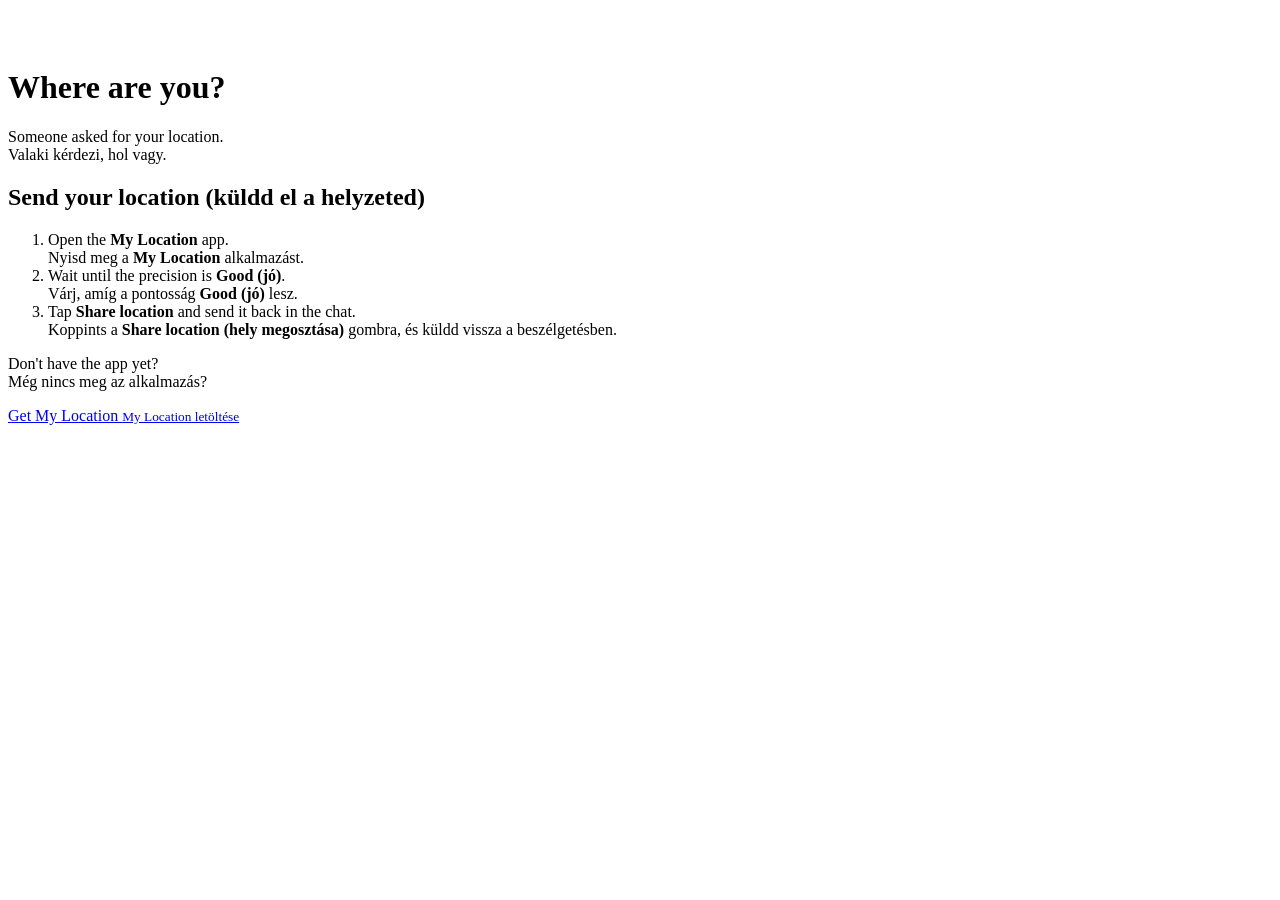
==== website/where/index.html @ dccfeef8 "Sign release builds with a fixed key and add the website files CI now builds the release APK signed " ====
<!doctype html>
<html lang="en">
<head>
  <meta charset="utf-8">
  <meta name="viewport" content="width=device-width, initial-scale=1">
  <title>Where are you?</title>
  <meta name="description" content="Someone asked for your location. Valaki kérdezi, hol vagy.">
  <link rel="stylesheet" href="/style.css">
</head>
<body>
<main>
  <header>
    <div class="icon" aria-hidden="true"><svg width="36" height="36" viewBox="0 0 48 48"><path fill="#fff" d="M24,4C16.27,4 10,10.27 10,18c0,10.5 14,26 14,26s14,-15.5 14,-26C38,10.27 31.73,4 24,4zM24,23c-2.76,0 -5,-2.24 -5,-5s2.24,-5 5,-5 5,2.24 5,5 -2.24,5 -5,5z"/></svg></div>
    <div>
      <h1>Where are you?</h1>
      <p class="lead">Someone asked for your location.<br><span class="hu">Valaki kérdezi, hol vagy.</span></p>
    </div>
  </header>

  <section class="card">
    <h2>Send your location <span class="hu">(küldd el a helyzeted)</span></h2>
    <ol>
      <li>Open the <b>My Location</b> app.<br>
        <span class="hu">Nyisd meg a <b>My Location</b> alkalmazást.</span></li>
      <li>Wait until the precision is <b>Good (jó)</b>.<br>
        <span class="hu">Várj, amíg a pontosság <b>Good (jó)</b> lesz.</span></li>
      <li>Tap <b>Share location</b> and send it back in the chat.<br>
        <span class="hu">Koppints a <b>Share location (hely megosztása)</b> gombra, és küldd vissza a beszélgetésben.</span></li>
    </ol>
  </section>

  <section class="card">
    <p style="margin-top:0">Don't have the app yet?<br><span class="hu">Még nincs meg az alkalmazás?</span></p>
    <a class="button" href="/">
      Get My Location
      <small>My Location letöltése</small>
    </a>
  </section>
</main>
</body>
</html>
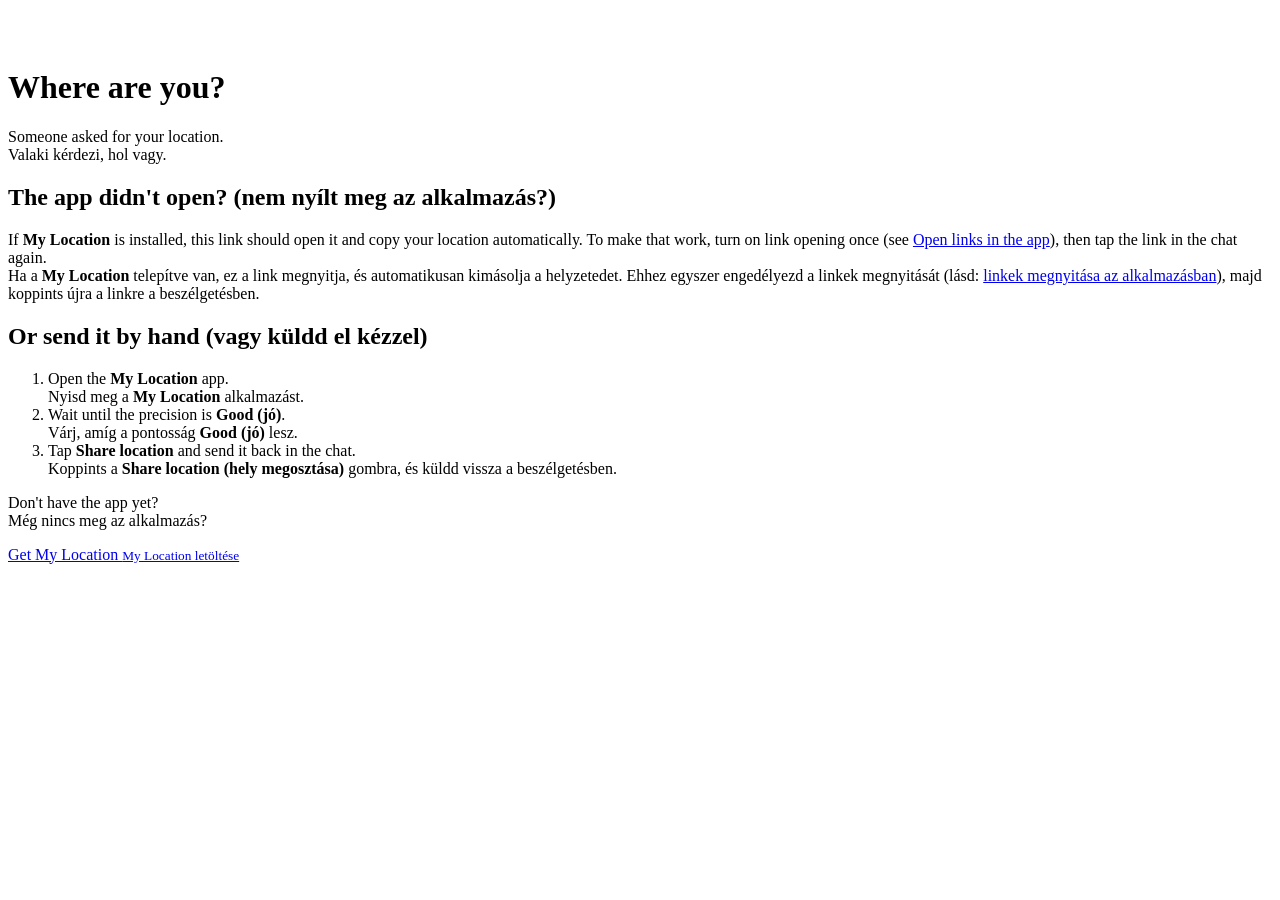
==== commit 4c49c1b5: "Add quick mode: a "Where are you?" link copies the location and closes Tapping https://mylocation.ga" ====
--- a/website/where/index.html
+++ b/website/where/index.html
@@ -18,7 +18,15 @@
   </header>
 
   <section class="card">
-    <h2>Send your location <span class="hu">(küldd el a helyzeted)</span></h2>
+    <h2>The app didn't open? <span class="hu">(nem nyílt meg az alkalmazás?)</span></h2>
+    <p style="margin-top:0">If <b>My Location</b> is installed, this link should open it and copy your location automatically.
+      To make that work, turn on link opening once (see <a href="/#open-links">Open links in the app</a>), then tap the link in the chat again.<br>
+      <span class="hu">Ha a <b>My Location</b> telepítve van, ez a link megnyitja, és automatikusan kimásolja a helyzetedet.
+      Ehhez egyszer engedélyezd a linkek megnyitását (lásd: <a href="/#open-links">linkek megnyitása az alkalmazásban</a>), majd koppints újra a linkre a beszélgetésben.</span></p>
+  </section>
+
+  <section class="card">
+    <h2>Or send it by hand <span class="hu">(vagy küldd el kézzel)</span></h2>
     <ol>
       <li>Open the <b>My Location</b> app.<br>
         <span class="hu">Nyisd meg a <b>My Location</b> alkalmazást.</span></li>
